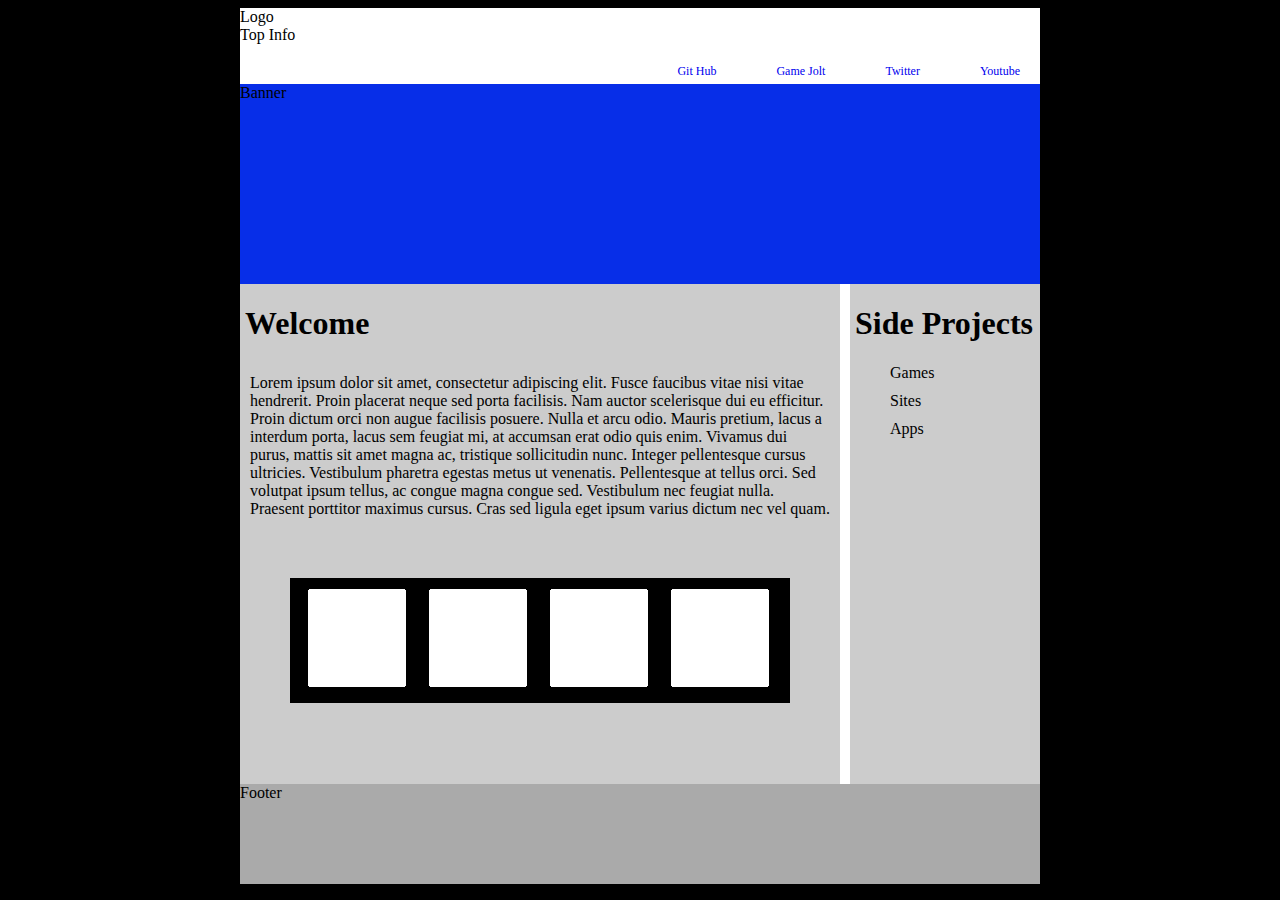
==== index.html @ eaf3c79f "initial upload" ====
<!DOCTYPE html>
<html>
<head>
<title>Title</title>
     <meta charset="UTF-8">
     
  <meta name="author" content="WebDev">
     <link href="css/styles.css" rel="stylesheet" type="text/css" />

</head>
<body>
<!-- container -->
 <div id="container">
 <!--  header -->
 <div id="header">
  <div id="logo">Logo</div>
  <div id="top_info">Top Info</div>
  <div id="navbar">
   <ul>
    <li><a href="#">Youtube</a></li>
    <li><a href="#">Twitter</a></li>
    <li><a href="#">Game Jolt</a></li>
    <li><a href="#">Git Hub</a></li>
   </ul>
   </div>
  </div>
  <!-- content area -->
  <div id="content_area">
   <div id="banner">Banner</div>
   <div id="left_col">
       <h1 id="welcome">Welcome</h1>
       <p>Lorem ipsum dolor sit amet, consectetur adipiscing elit. Fusce faucibus vitae nisi vitae hendrerit. Proin placerat neque sed porta facilisis. Nam auctor scelerisque dui eu efficitur. Proin dictum orci non augue facilisis posuere. Nulla et arcu odio. Mauris pretium, lacus a interdum porta, lacus sem feugiat mi, at accumsan erat odio quis enim. Vivamus dui purus, mattis sit amet magna ac, tristique sollicitudin nunc. Integer pellentesque cursus ultricies. Vestibulum pharetra egestas metus ut venenatis. Pellentesque at tellus orci. Sed volutpat ipsum tellus, ac congue magna congue sed. Vestibulum nec feugiat nulla. Praesent porttitor maximus cursus. Cras sed ligula eget ipsum varius dictum nec vel quam.</p>
       
       <div id="imageGallary">
        <img src="Images/placeholder.png">
           <img src="Images/placeholder.png">
           <img src="Images/placeholder.png">
           <img src="Images/placeholder.png">
       </div>
       
    

    </div>
      <div id="right_col">
          <h1>Side Projects</h1>
          <ul>
              <li>Games</li>
              <li>Sites</li>
              <li>Apps</li>
          </ul>
    </div>
  </div>
  <!-- footer -->
  <div id="footer">Footer</div>
 </div><!-- end container -->
<script src="practice.js"></script>
</body>
</html>
---- css/styles.css ----
body{
    background: #000;
}
p{
    padding: 10px;
}
h1{
    padding-left: 5px;
}

li{
    list-style-type: none;
    padding-bottom: 10px;
}
#container { 
 width:800px; 
 margin:0 auto; 
 background:#fff; 
}

#navbar { 
 height:40px; 
 clear:both; 
}

#navbar ul { 
 margin:0; 
 padding:0; 
 list-style-type:none; 
}

#navbar ul li { 
 padding:20px; 
 float:right; 
}

#navbar ul li a { 
 font-size:12px; 
 float:left; 
 float:left;
 padding:0 0 0 20px; 
 display:block;
 text-decoration: none;
}

#banner {
    width: 800px;
    height: 200px;
    background: #072EE8;
}
#left_col{
    float: left;
    width: 600px;
    height: 500px;
    background:#ccc; 
}
#right_col{
    float: right;
    width: 190px;
    height: 500px;
    background:#ccc; 
}

#imageGallary{
    margin: 50px auto;
    width:  500px;
    height: 125px;
    background: #000;
}
#imageGallary img{
    padding-top: 10px;
    padding-left: 17px;
}
#footer{
    clear: both;
    height: 100px;
    background: #aaa;
}
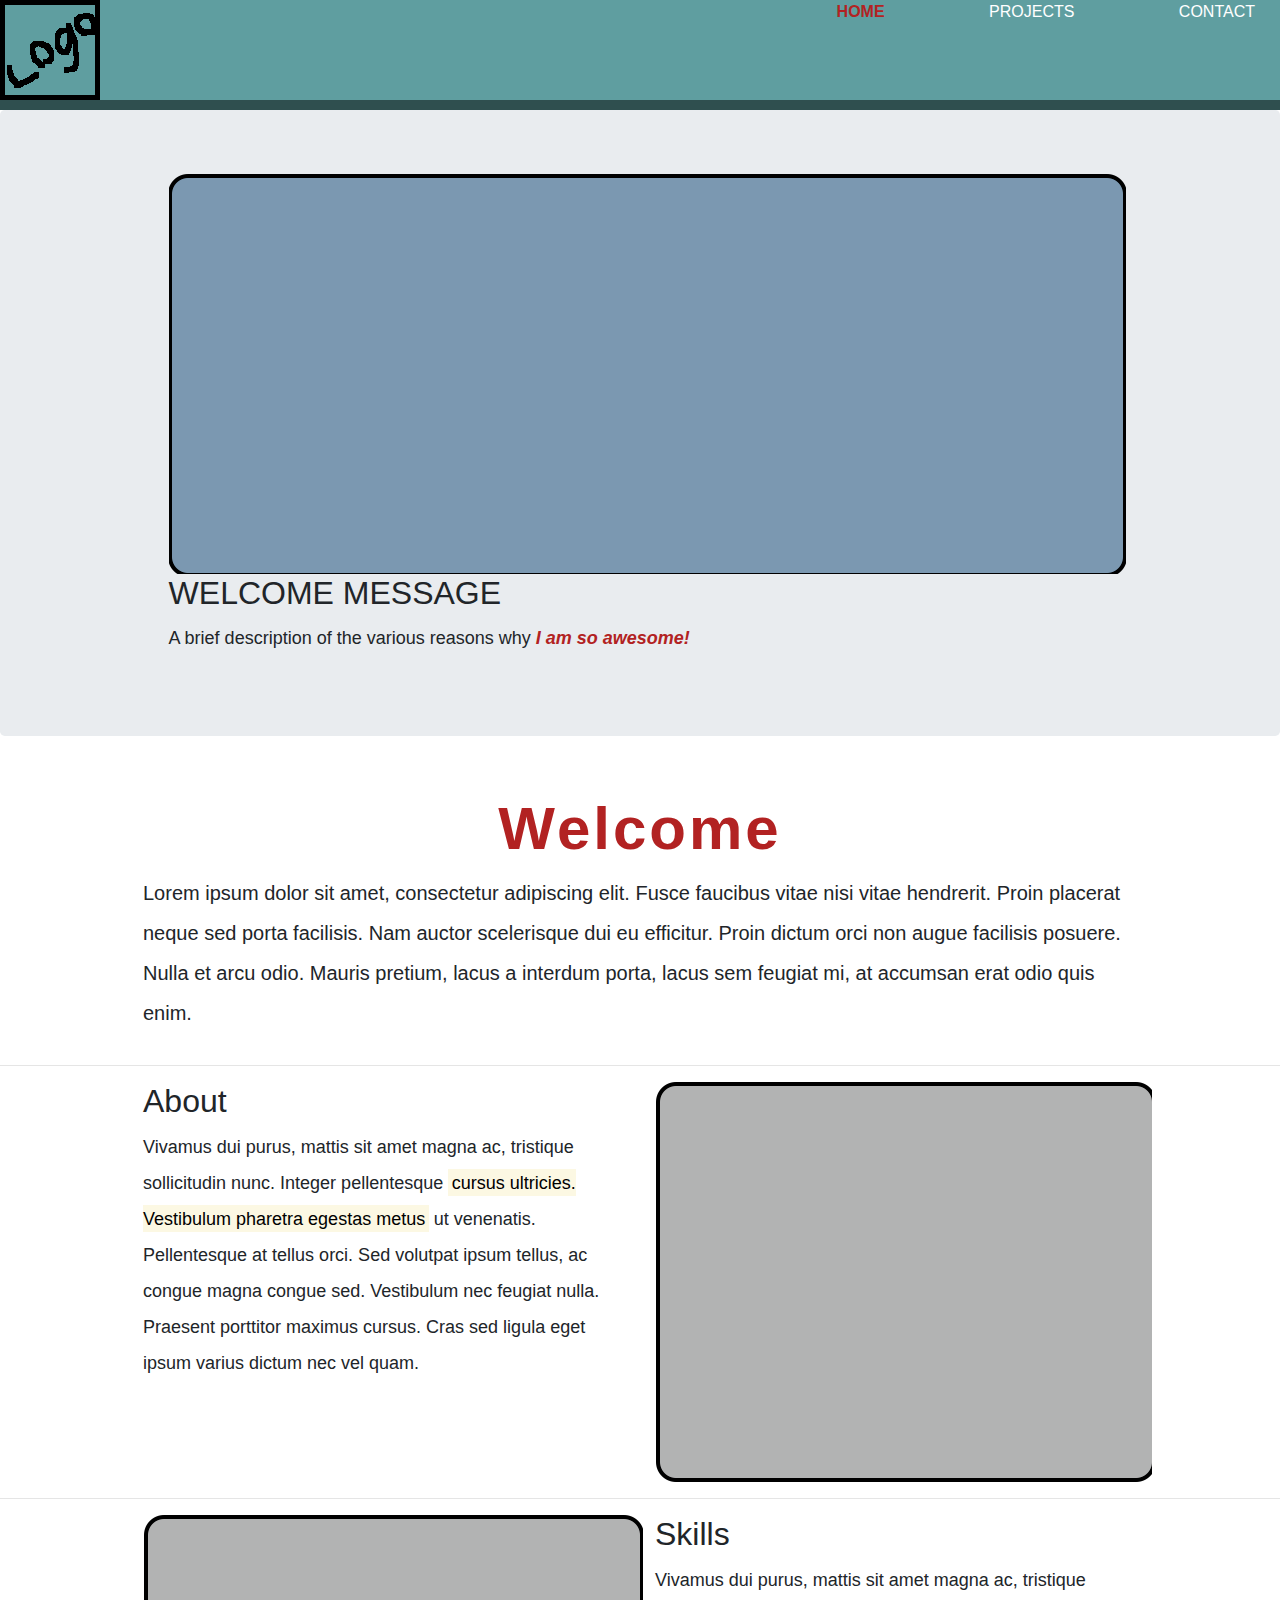
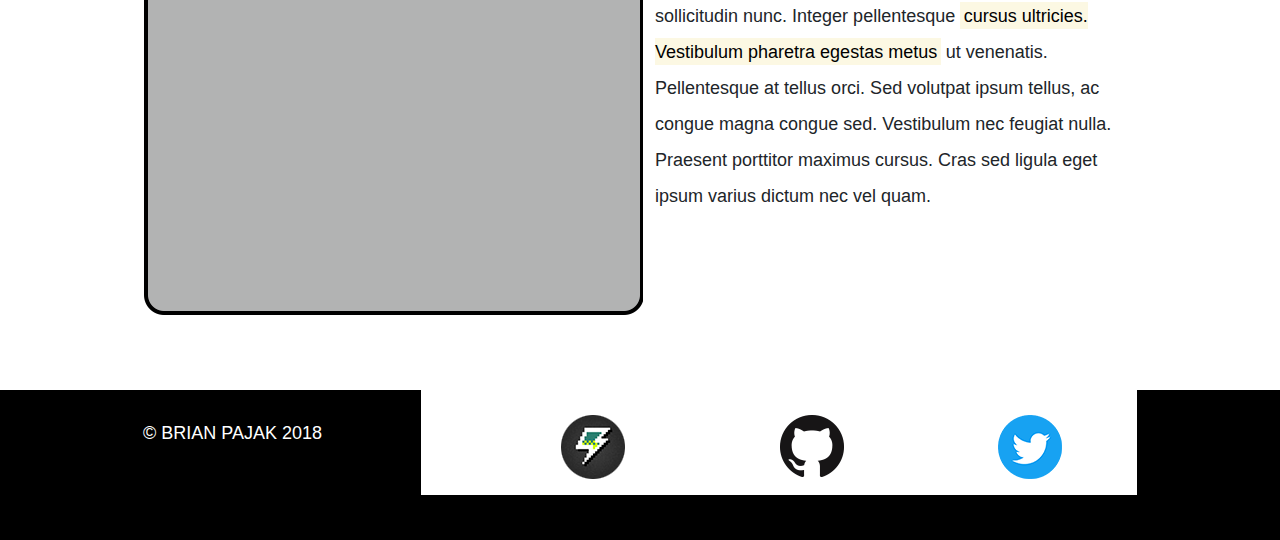
==== commit 7da73eb8: "social media links updated" ====
--- a/index.html
+++ b/index.html
@@ -1,58 +1,87 @@
-<!DOCTYPE html>
-<html>
-<head>
-<title>Title</title>
-     <meta charset="UTF-8">
-     
-  <meta name="author" content="WebDev">
-     <link href="css/styles.css" rel="stylesheet" type="text/css" />
+<!doctype html>
+<html lang="en">
+  <head>
+    <!-- Required meta tags -->
+    <meta charset="utf-8">
+    <meta name="viewport" content="width=device-width, initial-scale=1, shrink-to-fit=no">
 
-</head>
-<body>
-<!-- container -->
- <div id="container">
- <!--  header -->
- <div id="header">
-  <div id="logo">Logo</div>
-  <div id="top_info">Top Info</div>
-  <div id="navbar">
-   <ul>
-    <li><a href="#">Youtube</a></li>
-    <li><a href="#">Twitter</a></li>
-    <li><a href="#">Game Jolt</a></li>
-    <li><a href="#">Git Hub</a></li>
-   </ul>
-   </div>
-  </div>
-  <!-- content area -->
-  <div id="content_area">
-   <div id="banner">Banner</div>
-   <div id="left_col">
-       <h1 id="welcome">Welcome</h1>
-       <p>Lorem ipsum dolor sit amet, consectetur adipiscing elit. Fusce faucibus vitae nisi vitae hendrerit. Proin placerat neque sed porta facilisis. Nam auctor scelerisque dui eu efficitur. Proin dictum orci non augue facilisis posuere. Nulla et arcu odio. Mauris pretium, lacus a interdum porta, lacus sem feugiat mi, at accumsan erat odio quis enim. Vivamus dui purus, mattis sit amet magna ac, tristique sollicitudin nunc. Integer pellentesque cursus ultricies. Vestibulum pharetra egestas metus ut venenatis. Pellentesque at tellus orci. Sed volutpat ipsum tellus, ac congue magna congue sed. Vestibulum nec feugiat nulla. Praesent porttitor maximus cursus. Cras sed ligula eget ipsum varius dictum nec vel quam.</p>
-       
-       <div id="imageGallary">
-        <img src="Images/placeholder.png">
-           <img src="Images/placeholder.png">
-           <img src="Images/placeholder.png">
-           <img src="Images/placeholder.png">
-       </div>
-       
+    <!-- Bootstrap CSS -->
+    <link rel="stylesheet" href="https://maxcdn.bootstrapcdn.com/bootstrap/4.0.0/css/bootstrap.min.css">
+
+      <link rel="stylesheet" href="css/HomepageStyles.css" type="text/css">
+    <title>Brian Pajak | Homepage</title>
+  </head>
+    <header>
+         <img src="Images/logo.png" alt="LOGO" id="mainLogo">
+        <nav >
+            
+            <ul>
+                <li><a href="#" class="active">home</a></li>
+                <li><a href="#">projects</a></li>
+                <li><a href="#">contact</a></li>
+            </ul>
+        </nav>
+    </header>
+  <body>
+    <div class="jumbotron">
+        <div class="container">
+            <img src="Images/jumbo960_300.png">
+             <h2>WELCOME MESSAGE</h2>
+        <p>A brief description of the various reasons why <span class="hightlight">I am so awesome!</span></p>
+        </div>
+    </div>
     
+    <div class="container">
+        <h1 class= "page-header">Welcome</h1>
+            <p class="lead">Lorem ipsum dolor sit amet, consectetur adipiscing elit. Fusce faucibus vitae nisi vitae hendrerit. Proin placerat neque sed porta facilisis. Nam auctor scelerisque dui eu efficitur. Proin dictum orci non augue facilisis posuere. Nulla et arcu odio. Mauris pretium, lacus a interdum porta, lacus sem feugiat mi, at accumsan erat odio quis enim.</p> 
+    </div> <!-- container-->    
+      
+      <hr>
+    <section id="features">
+        <div class="container">
+            <div class="row">
+                <div class="col-md-6 col-sm-4">
+                    <h2>About</h2>
+                    <p>Vivamus dui purus, mattis sit amet magna ac, tristique sollicitudin nunc. Integer pellentesque <mark>cursus ultricies. Vestibulum pharetra egestas metus</mark> ut venenatis. Pellentesque at tellus orci. Sed volutpat ipsum tellus, ac congue magna congue sed. Vestibulum nec feugiat nulla. Praesent porttitor maximus cursus. Cras sed ligula eget ipsum varius dictum nec vel quam.</p></div>
+                <div class="col-md-6"><img src="Images/secionImage.png"></div>
+            </div>
+        </div>
+    </section>
+        
+        <hr>
+        
+     <section id="Skillset">
+        <div class="container">
+            <div class="row">
+                <div class="col-md-6"><img src="Images/secionImage.png"></div>
+                <div class="col-md-6">
+                    <h2>Skills</h2>
+                    <p>Vivamus dui purus, mattis sit amet magna ac, tristique sollicitudin nunc. Integer pellentesque <mark>cursus ultricies. Vestibulum pharetra egestas metus</mark> ut venenatis. Pellentesque at tellus orci. Sed volutpat ipsum tellus, ac congue magna congue sed. Vestibulum nec feugiat nulla. Praesent porttitor maximus cursus. Cras sed ligula eget ipsum varius dictum nec vel quam.</p></div>
+            </div>
+        </div>
+    </section>
 
-    </div>
-      <div id="right_col">
-          <h1>Side Projects</h1>
-          <ul>
-              <li>Games</li>
-              <li>Sites</li>
-              <li>Apps</li>
-          </ul>
-    </div>
-  </div>
-  <!-- footer -->
-  <div id="footer">Footer</div>
- </div><!-- end container -->
-<script src="practice.js"></script>
-</body>
-</html>
+    <footer>
+        <div class="container">
+            <p id="copyright">&copy BRIAN PAJAK 2018</p>
+        <nav id="social-links">
+            
+            <ul>
+                <li><a href="https://gamejolt.com/@MasterKrepta" target="_blank"><img src="Images/GameJolt_Social_Icon_64.png" alt="GameJolt"></a></li>
+                <li><a href="https://github.com/MasterKrepta" target="_blank"><img src="Images/GitHub-Mark-64px.png"   alt="GitHub"></a></li>
+                <li><a href="https://twitter.com/MasterKrepta" target="_blank"><img src="Images/Twitter_Social_Icon_64.png" alt="Twitter"></a></li>
+                
+            </ul>
+
+            </nav>
+            
+</div>
+    </footer>
+            
+    <!-- Optional JavaScript -->
+    <!-- jQuery first, then Popper.js, then Bootstrap JS -->
+    <script src="https://code.jquery.com/jquery-3.2.1.slim.min.js" integrity="sha384-KJ3o2DKtIkvYIK3UENzmM7KCkRr/rE9/Qpg6aAZGJwFDMVNA/GpGFF93hXpG5KkN" crossorigin="anonymous"></script>
+    <script src="https://cdnjs.cloudflare.com/ajax/libs/popper.js/1.12.9/umd/popper.min.js" integrity="sha384-ApNbgh9B+Y1QKtv3Rn7W3mgPxhU9K/ScQsAP7hUibX39j7fakFPskvXusvfa0b4Q" crossorigin="anonymous"></script>
+    <script src="https://maxcdn.bootstrapcdn.com/bootstrap/4.0.0/js/bootstrap.min.js" integrity="sha384-JZR6Spejh4U02d8jOt6vLEHfe/JQGiRRSQQxSfFWpi1MquVdAyjUar5+76PVCmYl" crossorigin="anonymous"></script>
+  </body>
+</html>--- a/css/HomepageStyles.css
+++ b/css/HomepageStyles.css
@@ -0,0 +1,116 @@
+*{
+    margin: 0 0;
+}
+/********GENERAL*******/
+body{
+    font-family: 'Roboto Condensed', sans-serif;
+}
+
+h1{
+    padding-top: 25px;
+    text-align: center;
+    font-size: 60px;
+    color: cadetblue;
+}
+p{
+/*    padding: 15px 25px;*/
+    font-size: 18px;
+    line-height:  2;
+/*    color: antiquewhite;*/
+
+}
+.active{
+    color:  firebrick;
+    font-family: 'Roboto', sans-serif;
+    font-weight:  bold;
+    
+    
+}
+.hightlight {
+    color:  firebrick;
+    font-style: italic;
+    font-weight:bold;
+    
+}
+/********JUMBOTRON*******/
+.jumbotron h2 p{
+    text-align: center;
+    padding: 50% 50%;
+}
+
+/********HEADER*******/
+#mainLogo{
+    float:  left;
+}
+nav ul{
+    font-family: 'Roboto Condensed', sans-serif;
+    padding-right: 25px;
+    float: right;
+}
+nav ul li{
+    text-transform: uppercase;
+    display:  inline;
+    list-style-type:  none;
+    padding-top: 25px;
+    padding-left: 100px;
+}
+
+nav ul li a  {
+    text-decoration: none;
+    color:  white;
+    
+}
+nav ul li a:hover {
+    text-decoration: none;
+    color:  firebrick;
+    font-style: italic;
+    font-weight:bold;
+}
+header{
+    height: 110px;
+    background-color:cadetblue;
+    border-bottom: solid 10px darkslategrey;
+}
+
+/********BODY*******/
+
+.container{
+    width:  80%;
+    margin: auto;
+    overflow:  hidden;
+}
+
+h1{
+    text-align: center;
+    text-transform: capitalize;
+    letter-spacing: 3px;
+    color: firebrick;
+    font-weight: bold;
+}
+
+
+
+/******* FOOTER ******/
+footer{
+    height: 150px;
+    margin-top: 75px;
+    background-color: black;
+}
+
+#copyright{
+    float:  left;
+    padding-top:  25px;
+    display: inline;
+    color:  white;
+/*    background-color: aqua;*/
+}
+#social-links{
+    padding-top: 25px;
+    float: right;
+    background-color: white;
+    
+}
+#social-links ul li{
+    display: inline;
+    padding-right: 50px;
+}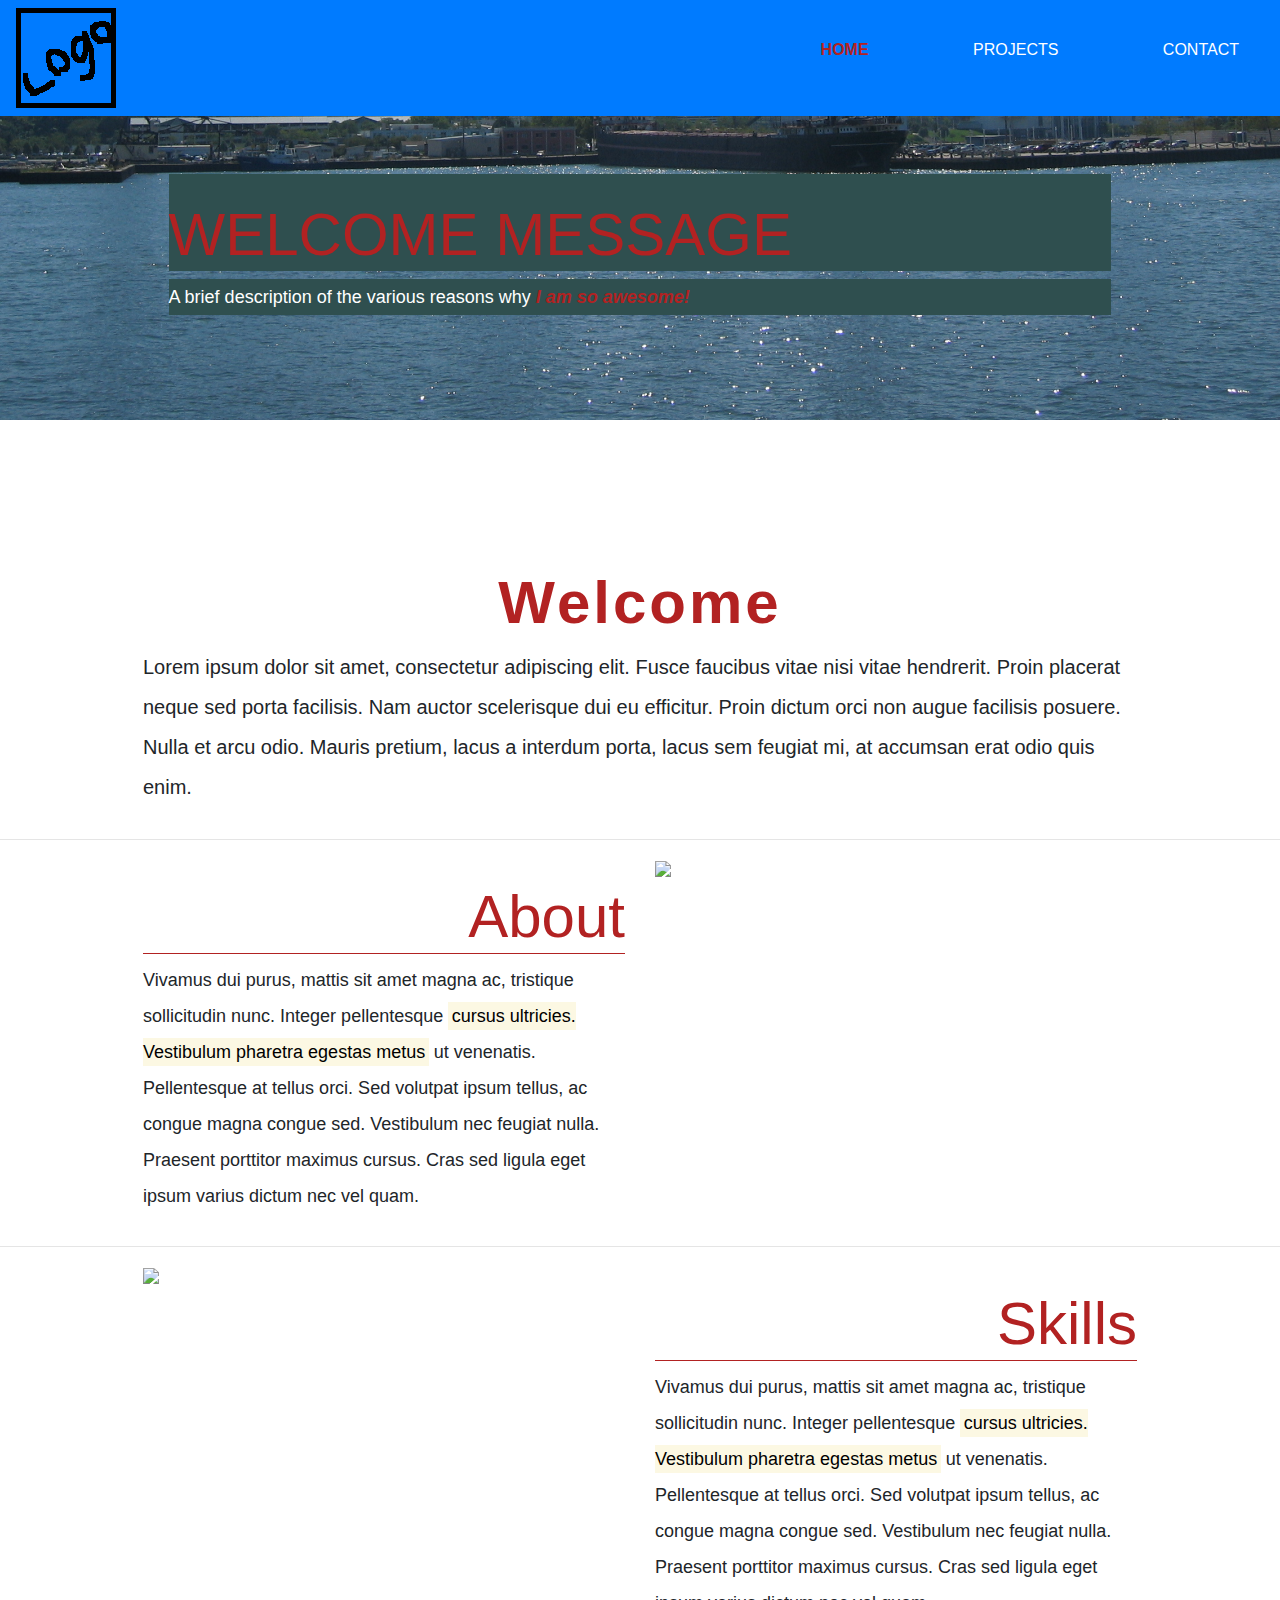
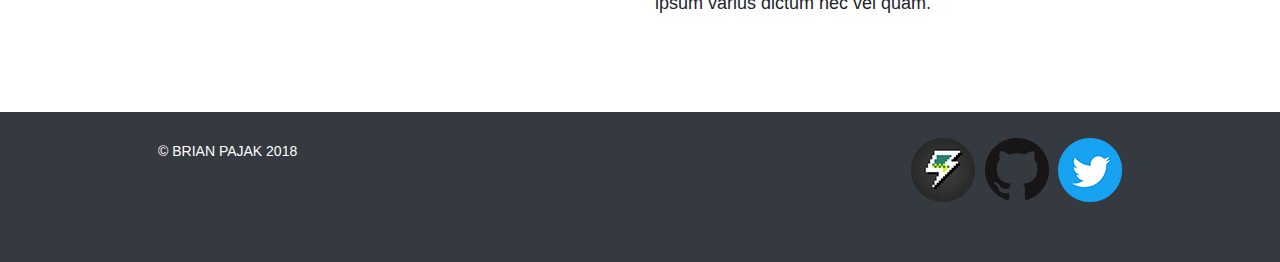
==== commit c0c35dc6: "grid tweaks" ====
--- a/index.html
+++ b/index.html
@@ -12,9 +12,9 @@
     <title>Brian Pajak | Homepage</title>
   </head>
     <header>
-         <img src="Images/logo.png" alt="LOGO" id="mainLogo">
-        <nav >
-            
+         
+        <nav class="navbar fixed-top navbar-dark bg-primary">
+         <img src="Images/logo.png" alt="LOGO" id="mainLogo">   
             <ul>
                 <li><a href="#" class="active">home</a></li>
                 <li><a href="#">projects</a></li>
@@ -25,7 +25,7 @@
   <body>
     <div class="jumbotron">
         <div class="container">
-            <img src="Images/jumbo960_300.png">
+            
              <h2>WELCOME MESSAGE</h2>
         <p>A brief description of the various reasons why <span class="hightlight">I am so awesome!</span></p>
         </div>
@@ -37,13 +37,13 @@
     </div> <!-- container-->    
       
       <hr>
-    <section id="features">
+    <section id="about">
         <div class="container">
             <div class="row">
-                <div class="col-md-6 col-sm-4">
+                <div class="col-lg-6 col-md-12 col-sm-12">
                     <h2>About</h2>
                     <p>Vivamus dui purus, mattis sit amet magna ac, tristique sollicitudin nunc. Integer pellentesque <mark>cursus ultricies. Vestibulum pharetra egestas metus</mark> ut venenatis. Pellentesque at tellus orci. Sed volutpat ipsum tellus, ac congue magna congue sed. Vestibulum nec feugiat nulla. Praesent porttitor maximus cursus. Cras sed ligula eget ipsum varius dictum nec vel quam.</p></div>
-                <div class="col-md-6"><img src="Images/secionImage.png"></div>
+                <div class="col-lg-6 col-md-12 col-sm-12" ><img src="http://via.placeholder.com/400"></div>
             </div>
         </div>
     </section>
@@ -53,28 +53,24 @@
      <section id="Skillset">
         <div class="container">
             <div class="row">
-                <div class="col-md-6"><img src="Images/secionImage.png"></div>
-                <div class="col-md-6">
+                <div class="col-lg-6 col-md-12 col-sm-12"><img src="http://via.placeholder.com/400"></div>
+                <div class="col-lg-6 col-md-12 col-sm-12">
                     <h2>Skills</h2>
                     <p>Vivamus dui purus, mattis sit amet magna ac, tristique sollicitudin nunc. Integer pellentesque <mark>cursus ultricies. Vestibulum pharetra egestas metus</mark> ut venenatis. Pellentesque at tellus orci. Sed volutpat ipsum tellus, ac congue magna congue sed. Vestibulum nec feugiat nulla. Praesent porttitor maximus cursus. Cras sed ligula eget ipsum varius dictum nec vel quam.</p></div>
             </div>
         </div>
     </section>
 
-    <footer>
+    <footer class="bg-dark">
         <div class="container">
-            <p id="copyright">&copy BRIAN PAJAK 2018</p>
-        <nav id="social-links">
-            
-            <ul>
-                <li><a href="https://gamejolt.com/@MasterKrepta" target="_blank"><img src="Images/GameJolt_Social_Icon_64.png" alt="GameJolt"></a></li>
-                <li><a href="https://github.com/MasterKrepta" target="_blank"><img src="Images/GitHub-Mark-64px.png"   alt="GitHub"></a></li>
-                <li><a href="https://twitter.com/MasterKrepta" target="_blank"><img src="Images/Twitter_Social_Icon_64.png" alt="Twitter"></a></li>
-                
-            </ul>
-
-            </nav>
-            
+            <div class=" col-md-6 text-left">
+                <p id="copyright">&copy BRIAN PAJAK 2018</p>
+            </div>
+            <div class="col-lg-12 col-md-8 text-right">
+                <a href="https://gamejolt.com/@MasterKrepta" target="_blank"><img src="Images/GameJolt_Social_Icon_64.png" alt="GameJolt"></a>
+                <a href="https://github.com/MasterKrepta" target="_blank"><img src="Images/GitHub-Mark-64px.png"   alt="GitHub"></a>
+                <a href="https://twitter.com/MasterKrepta" target="_blank"><img src="Images/Twitter_Social_Icon_64.png" alt="Twitter"></a>
+            </div>
 </div>
     </footer>
             
--- a/css/HomepageStyles.css
+++ b/css/HomepageStyles.css
@@ -12,19 +12,22 @@
     font-size: 60px;
     color: cadetblue;
 }
+h2{
+    padding-top: 25px;
+    text-align: right;
+    border-bottom: 1px solid;
+    font-size: 60px;
+    color: firebrick;
+}
+
 p{
-/*    padding: 15px 25px;*/
     font-size: 18px;
     line-height:  2;
-/*    color: antiquewhite;*/
-
 }
 .active{
     color:  firebrick;
     font-family: 'Roboto', sans-serif;
     font-weight:  bold;
-    
-    
 }
 .hightlight {
     color:  firebrick;
@@ -33,9 +36,21 @@
     
 }
 /********JUMBOTRON*******/
-.jumbotron h2 p{
-    text-align: center;
-    padding: 50% 50%;
+.jumbotron {
+    height: 400px;
+}
+.jumbotron h2 {
+    text-align: left;
+    padding: 50 50%;
+    border-bottom: none;
+    background-color: darkslategrey;
+}
+
+.jumbotron p {
+    text-align: left;
+    padding: 50 50%;
+    color:  white;
+    background-color: darkslategrey;
 }
 
 /********HEADER*******/
@@ -57,8 +72,7 @@
 
 nav ul li a  {
     text-decoration: none;
-    color:  white;
-    
+    color:  white;   
 }
 nav ul li a:hover {
     text-decoration: none;
@@ -72,6 +86,10 @@
     border-bottom: solid 10px darkslategrey;
 }
 
+.jumbotron{
+    background: url("/Images/skyline.jpg") no-repeat 0px -650px;
+    background-size: 100%;
+}
 /********BODY*******/
 
 .container{
@@ -89,28 +107,29 @@
 }
 
 
-
 /******* FOOTER ******/
 footer{
     height: 150px;
     margin-top: 75px;
-    background-color: black;
+    padding-top: 25px;
 }
-
+footer a {
+    display: inline;
+    padding-left: 5px;
+}
 #copyright{
     float:  left;
-    padding-top:  25px;
+    font-size: 14px;
     display: inline;
     color:  white;
-/*    background-color: aqua;*/
 }
 #social-links{
     padding-top: 25px;
     float: right;
     background-color: white;
-    
 }
 #social-links ul li{
     display: inline;
-    padding-right: 50px;
+    padding-top: 25px;
+    padding-right: 25px;
 }